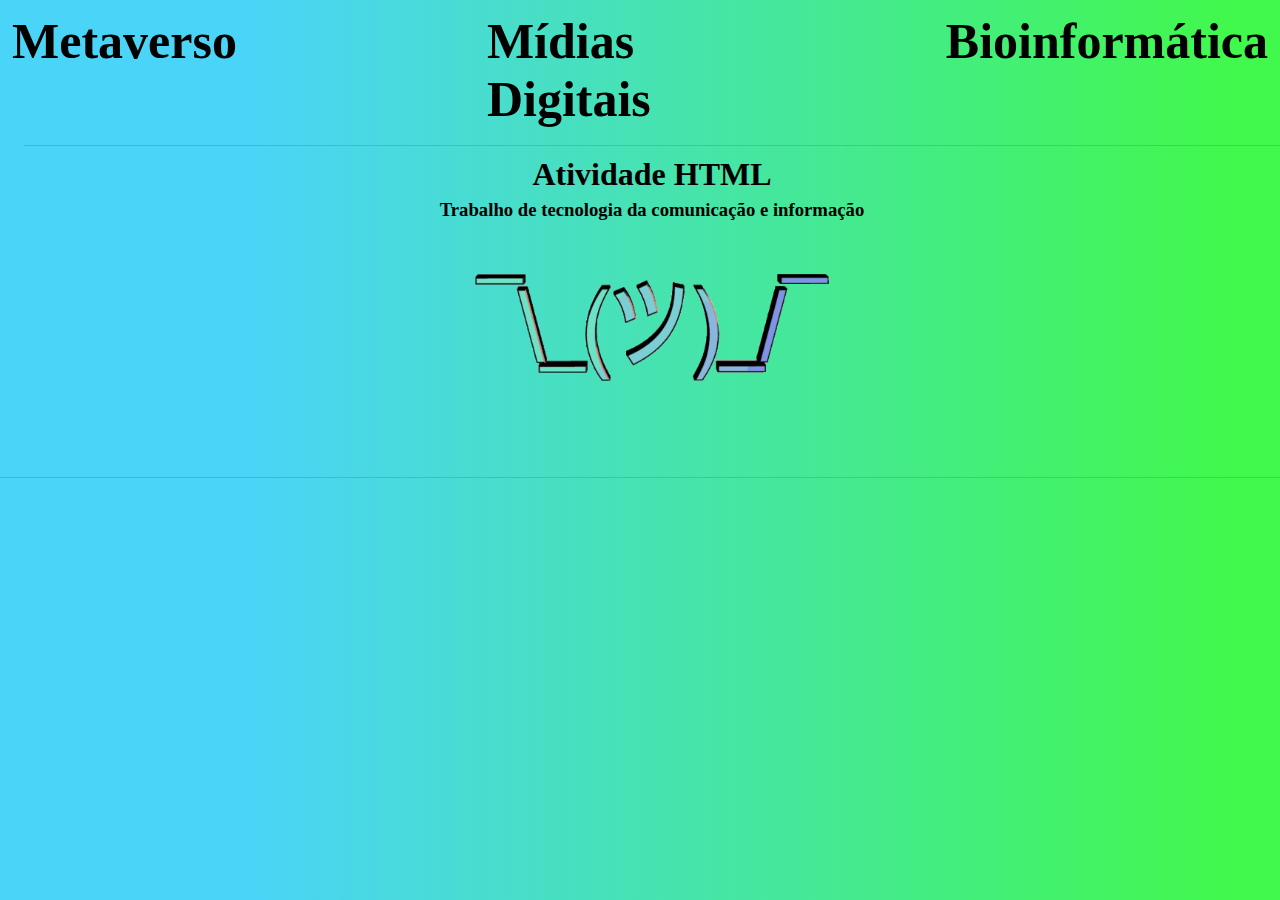
==== index.html @ bf9bf85e "primeiro commit" ====
<!DOCTYPE html>
<html lang="pt">
<head>
    <meta charset="UTF-8">
    <meta http-equiv="X-UA-Compatible" content="IE=edge">
    <meta name="viewport" content="width=device-width, initial-scale=1.0">
    <title>TIC</title>
    <link rel="stylesheet" type="text/css" href="style.css">
</head>
<body>
    <header class="cabe">
    <link rel="icon" type="ico" href="botao-de-selecao-do-idioma-da-grade-da-terra.ico" >
    <nav class="cabe-menu">
    <A class="cabe-item" HREF="meta.html">Metaverso</A>
    <A  class="cabe-item" HREF="midia.html">Mídias Digitais</A>
    <A  class="cabe-item" HREF="bio.html">Bioinformática</A>
    </nav>
    </header>
     <main  class="principal-todas">
        <h1 class="texto-resumo">Atividade HTML</h1>
        <section  class="paragrafos">
            <h3>Trabalho de tecnologia da comunicação e informação</h3>
        </section>
        
        <img  src="gif.gif" alt="gif" style="width:30%;height:200px;">
       </main >
     <footer class="final">

        
     </footer>
</body>
</html>
---- style.css ----
*{
    margin:0px;
    padding:0px;
    box-sizing: border-box;
    text-decoration: none;

}
body{
  font-size: 100%;
  background: rgba(69, 179, 207, 0.801);
  background: linear-gradient(90deg, rgb(74, 212, 247) 20%, rgb(65, 248, 77) 96%); 
}
.corpo-meta{
  font-size: 100%;
  background: rgb(69,180,207);
  background: linear-gradient(90deg, rgb(176, 239, 255) 20%, rgb(132, 199, 136) 96%); 
}
.corpo-midia{
  font-size: 100%;
  background: rgb(69,180,207);
  background: linear-gradient(90deg, rgb(176, 255, 206) 20%, rgb(240, 25, 211) 96%); 
}
.corpo-bio{
  font-size: 100%;
  background: rgb(69,180,207);
  background: linear-gradient(90deg, rgb(247, 110, 110) 20%, rgb(228, 245, 74) 96%); 
}
.cabeca-todas{
  display: flex;
  flex-direction: column;
  align-items: center;
  justify-content: space-around;
  gap: 6px;
  padding:10px;
  margin-top: 30px;
  font-weight: 400;
  margin-left: 24px;
}
.principal-todas{
  display: flex;
  flex-direction: column;
  align-items: center;
  justify-content: space-around;
  gap: 6px;
  padding:10px;
  border-top: 1px solid rgb(0, 255, 21);
  margin-bottom: 40px;
  margin-top: 5px;
  font-weight: 400;
  margin-left: 24px;
}
.img-midia{
  display: flex;
  flex-direction: row;
  align-items: center;
  border-top: 1px solid rgb(0, 255, 21);
  justify-content: space-around;
  padding: 24px;
}
.fundo-todas{
  display: flex;
  flex-direction: column;
  align-items: center;
  justify-content: space-around;
  gap: 6px;
  padding:10px;
  border-top: 1px solid rgb(0, 255, 21);
  margin-bottom: 40px;
  margin-top: 5px;
}
.fundo{
  font-size: 100%;
  background: rgb(207, 69, 150);
  background: linear-gradient(90deg, rgb(153, 230, 255) 20%, rgb(241, 14, 230) 96%); 
}
.cabe{
  display: flex;
  flex-direction: row;
  align-items: center;
  justify-content: center;
  padding: 12px;
  
}
.cabe-menu{
  display: flex;
  gap: 250px;
}
.cabe-item{
    display: flex;
    order: 5;
    color: black;
    font-size: 50px;
    font-weight: 600;
}
.resumo{
  border-top: 1px solid rgb(255, 0, 0);
  margin-bottom: 40px;
  margin-top: 5px;
}
.texto-resumo{
  display: flex;
  align-items: center;
  justify-content: space-around;
  
}
.paragrafos{
  display: flex;
  flex-direction: column;
  align-items: center;
  justify-content: space-around;
  gap: 12px;
}
.final{
  border-top: 1px solid rgb(0, 255, 21);
}
.fontes{
  display: flex;
  flex-direction: row;
  align-items: center;
  justify-content: space-around;
    color: black;
    font-size: 30px;
    font-weight: 200;
}
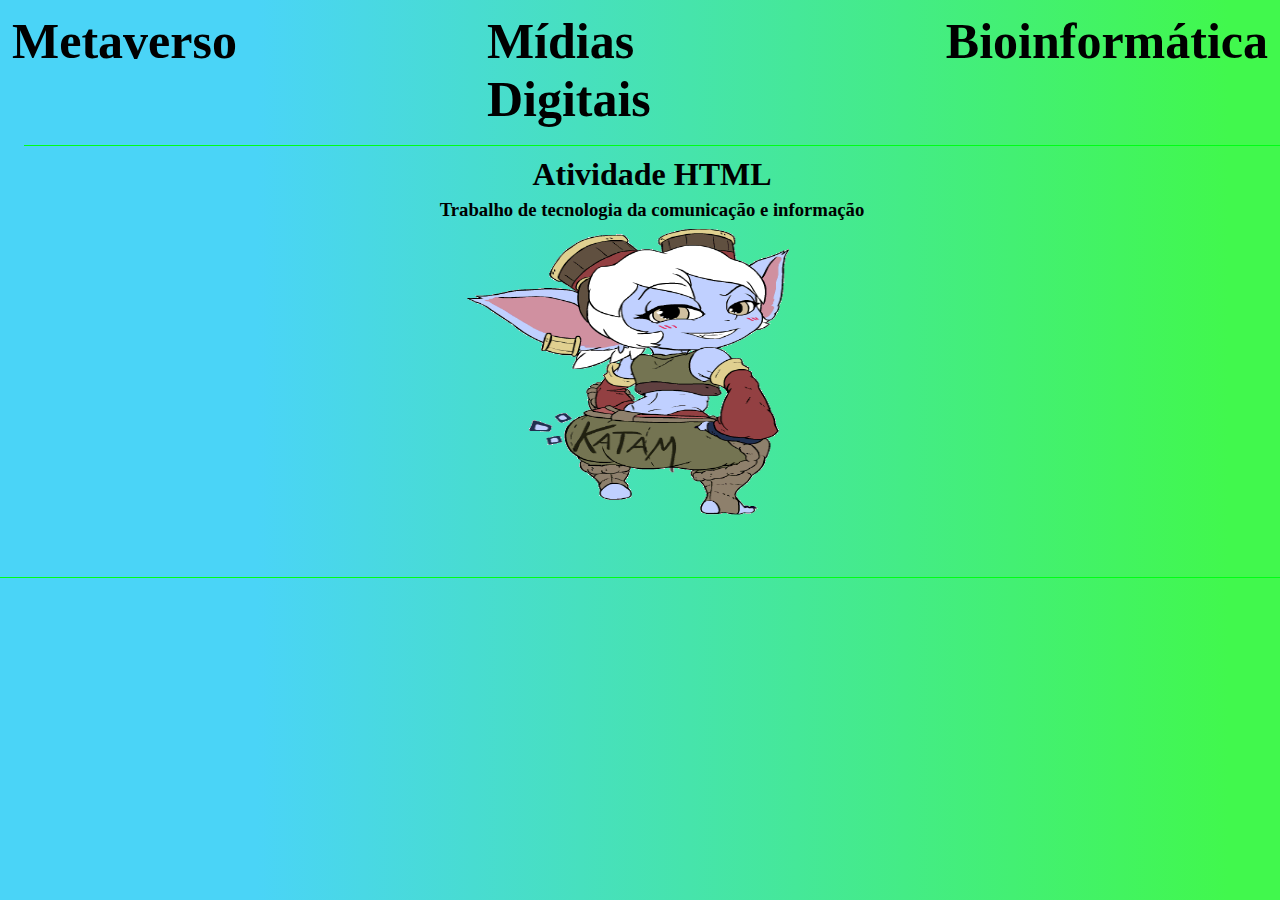
==== commit 28d9e19e: "mudança de gif" ====
--- a/index.html
+++ b/index.html
@@ -22,7 +22,7 @@
             <h3>Trabalho de tecnologia da comunicação e informação</h3>
         </section>
         
-        <img  src="gif.gif" alt="gif" style="width:30%;height:200px;">
+        <img  src="ogif.gif" alt="gif" style="width:30%;height:300px;">
        </main >
      <footer class="final">
 
--- a/style.css
+++ b/style.css
@@ -4,7 +4,6 @@
     padding:0px;
     box-sizing: border-box;
     text-decoration: none;
-
 }
 body{
   font-size: 100%;
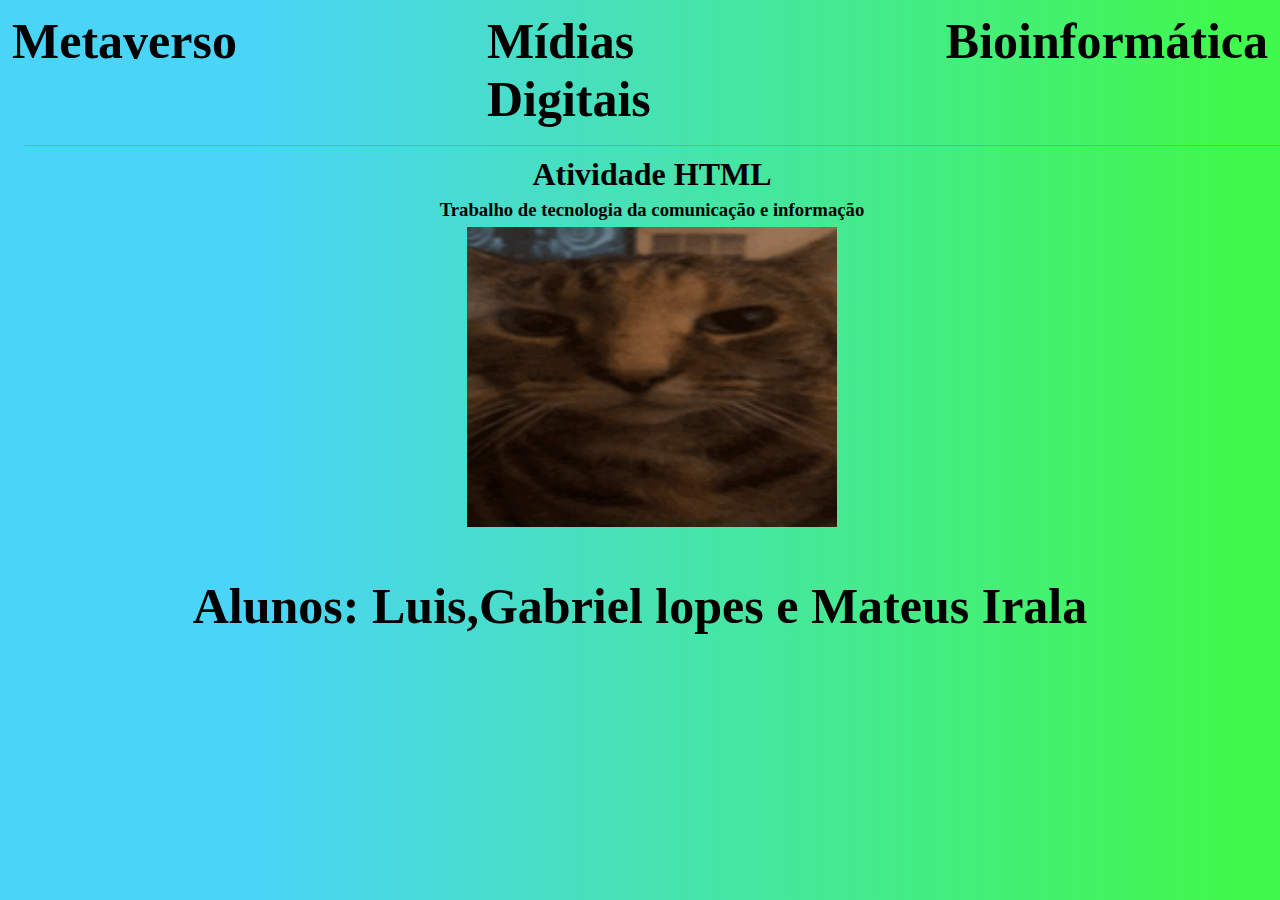
==== commit 9be5d56a: "Nomes ALunos" ====
--- a/index.html
+++ b/index.html
@@ -24,9 +24,9 @@
         
         <img  src="ogif.gif" alt="gif" style="width:30%;height:300px;">
        </main >
-     <footer class="final">
-
-        
+     <footer class="fundo-index">
+      
+      Alunos: Luis,Gabriel lopes e Mateus Irala
      </footer>
 </body>
 </html>--- a/style.css
+++ b/style.css
@@ -4,6 +4,14 @@
     padding:0px;
     box-sizing: border-box;
     text-decoration: none;
+}
+.fundo-index{
+  display: flex;
+  order: 5;
+  color: black;
+  font-size: 50px;
+  font-weight: 600;
+  justify-content: space-around;
 }
 body{
   font-size: 100%;
